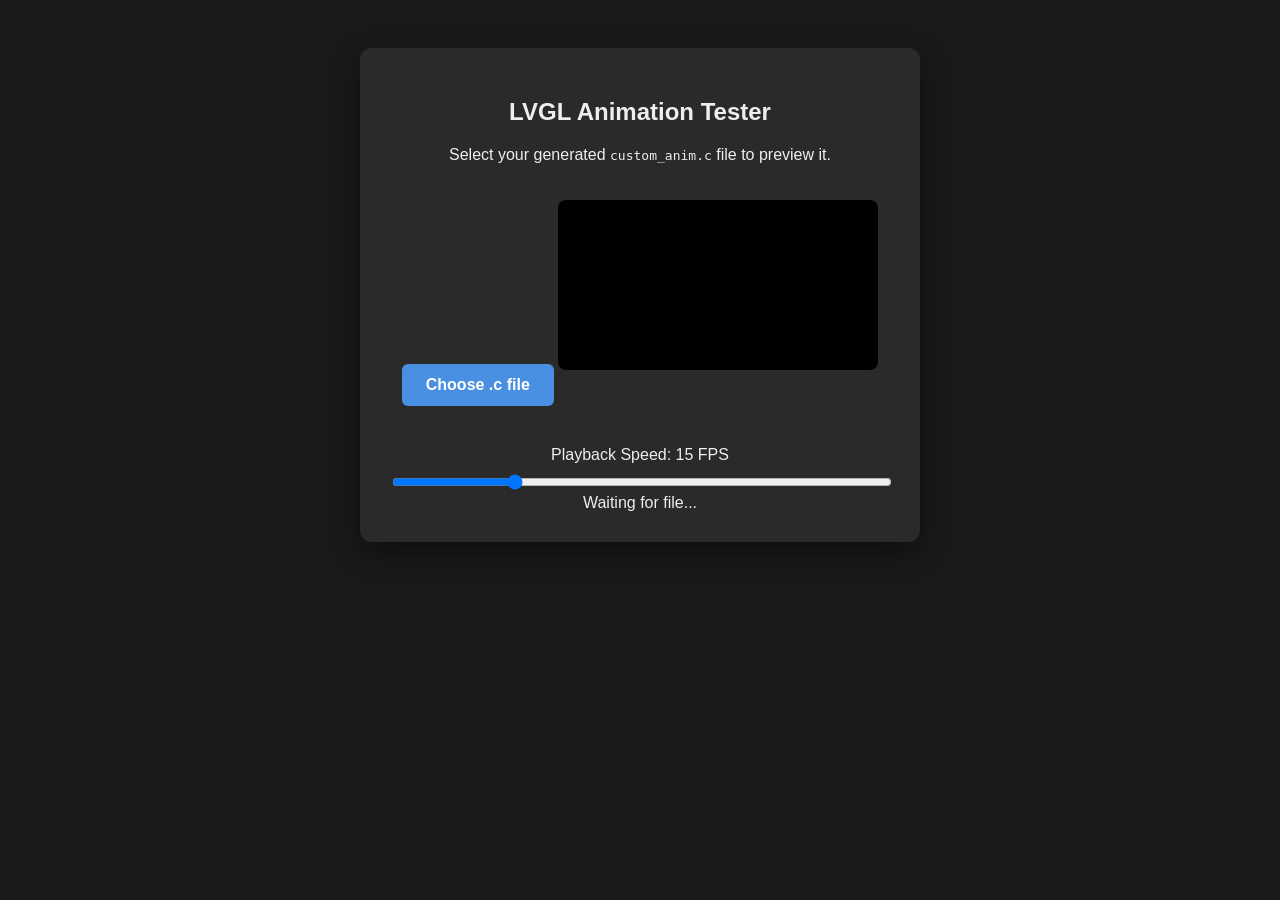
==== animations/test_animation.html @ 2f1c1c07 "." ====
<!DOCTYPE html>
<html lang="en">
<head>
    <meta charset="UTF-8">
    <meta name="viewport" content="width=device-width, initial-scale=1.0">
    <title>ZMK LVGL Animation Tester</title>
    <style>
        body {
            font-family: -apple-system, BlinkMacSystemFont, "Segoe UI", Roboto, Helvetica, Arial, sans-serif;
            background-color: #1a1a1a;
            color: #eee;
            display: flex;
            flex-direction: column;
            align-items: center;
            padding: 40px;
        }
        .container {
            background: #2a2a2a;
            padding: 30px;
            border-radius: 12px;
            box-shadow: 0 10px 30px rgba(0,0,0,0.5);
            text-align: center;
            max-width: 500px;
            width: 100%;
        }
        input[type="file"] {
            display: none;
        }
        .file-upload {
            background: #4a90e2;
            color: white;
            padding: 12px 24px;
            border-radius: 6px;
            cursor: pointer;
            font-weight: bold;
            display: inline-block;
            margin-bottom: 20px;
            transition: background 0.3s;
        }
        .file-upload:hover {
            background: #357abd;
        }
        .canvas-container {
            margin: 20px auto;
            background: #000;
            padding: 10px;
            border-radius: 8px;
            display: inline-block;
        }
        canvas {
            background: #000; /* OLED default background */
            display: block;
        }
        .controls {
            margin-top: 20px;
        }
        .fps-slider {
            width: 100%;
            margin-top: 10px;
        }
    </style>
</head>
<body>

<div class="container">
    <h2>LVGL Animation Tester</h2>
    <p>Select your generated <code>custom_anim.c</code> file to preview it.</p>
    
    <label class="file-upload">
        Choose .c file
        <input type="file" id="fileInput" accept=".c" />
    </label>
    
    <div class="canvas-container">
        <canvas id="animCanvas"></canvas>
    </div>
    
    <div class="controls">
        <label for="fps">Playback Speed: <span id="fpsValue">15</span> FPS</label>
        <input type="range" id="fps" class="fps-slider" min="1" max="60" value="15">
    </div>
    <div id="status">Waiting for file...</div>
</div>

<script>
    const fileInput = document.getElementById('fileInput');
    const canvas = document.getElementById('animCanvas');
    const ctx = canvas.getContext('2d');
    const status = document.getElementById('status');
    const fpsSlider = document.getElementById('fps');
    const fpsValue = document.getElementById('fpsValue');
    
    let frames = [];
    let currentFrame = 0;
    let animationId = null;
    let lastDrawTime = 0;
    let fps = 15;
    
    fpsSlider.addEventListener('input', (e) => {
        fps = parseInt(e.target.value);
        fpsValue.textContent = fps;
    });

    fileInput.addEventListener('change', (e) => {
        const file = e.target.files[0];
        if (!file) return;
        
        status.textContent = "Parsing file...";
        const reader = new FileReader();
        reader.onload = function(evt) {
            const content = evt.target.result;
            parseFile(content);
        };
        reader.readAsText(file);
    });

    function parseFile(text) {
        // Find structs to get dimensions
        const structRegex = /\.header\.w\s*=\s*(\d+),\s*\.header\.h\s*=\s*(\d+),/g;
        let match = structRegex.exec(text);
        
        if (!match) {
            status.textContent = "Error: Could not find image dimensions in the struct.";
            return;
        }
        
        const width = parseInt(match[1]);
        const height = parseInt(match[2]);
        
        canvas.width = width;
        canvas.height = height;
        
        // Find data arrays
        const dataRegex = /_data\[\]\s*=\s*\{([^}]+)\}/g;
        frames = [];
        
        let dataMatch;
        while ((dataMatch = dataRegex.exec(text)) !== null) {
            const dataStr = dataMatch[1];
            // Extract hex values
            const hexValues = dataStr.match(/0x[0-9a-fA-F]{2}/g);
            if (hexValues && hexValues.length > 8) {
                // First 8 bytes are palette (skip)
                const pixelBytes = hexValues.slice(8).map(v => parseInt(v, 16));
                frames.push(pixelBytes);
            }
        }
        
        if (frames.length === 0) {
            status.textContent = "Error: Could not find frame data.";
            return;
        }
        
        status.textContent = `Loaded ${frames.length} frames (${width}x${height})`;
        
        if (animationId) cancelAnimationFrame(animationId);
        currentFrame = 0;
        lastDrawTime = performance.now();
        playAnimation(width, height);
    }

    function playAnimation(width, height) {
        function draw(time) {
            animationId = requestAnimationFrame(draw);
            
            const frameDuration = 1000 / fps;
            if (time - lastDrawTime < frameDuration) return;
            lastDrawTime = time - (time - lastDrawTime) % frameDuration;
            
            renderFrame(frames[currentFrame], width, height);
            
            currentFrame = (currentFrame + 1) % frames.length;
        }
        animationId = requestAnimationFrame(draw);
    }

    function renderFrame(pixelBytes, width, height) {
        const imgData = ctx.createImageData(width, height);
        
        let byteIndex = 0;
        let bitIndex = 0;
        
        for (let y = 0; y < height; y++) {
            byteIndex = Math.floor((y * width) / 8);
            if (width % 8 !== 0) {
                // If width is not a multiple of 8, each row still starts on a new byte boundary in LVGL
                byteIndex = y * Math.ceil(width / 8);
            }
            
            bitIndex = 0;
            
            for (let x = 0; x < width; x++) {
                const byte = pixelBytes[byteIndex];
                const bit = (byte >> (7 - bitIndex)) & 1;
                
                const pxIndex = (y * width + x) * 4;
                
                // Color: 1 is white, 0 is black
                const color = bit === 1 ? 255 : 0;
                
                imgData.data[pxIndex] = color;     // R
                imgData.data[pxIndex+1] = color;   // G
                imgData.data[pxIndex+2] = color;   // B
                imgData.data[pxIndex+3] = 255;     // A
                
                bitIndex++;
                if (bitIndex === 8) {
                    bitIndex = 0;
                    byteIndex++;
                }
            }
        }
        
        ctx.putImageData(imgData, 0, 0);
    }
</script>

</body>
</html>
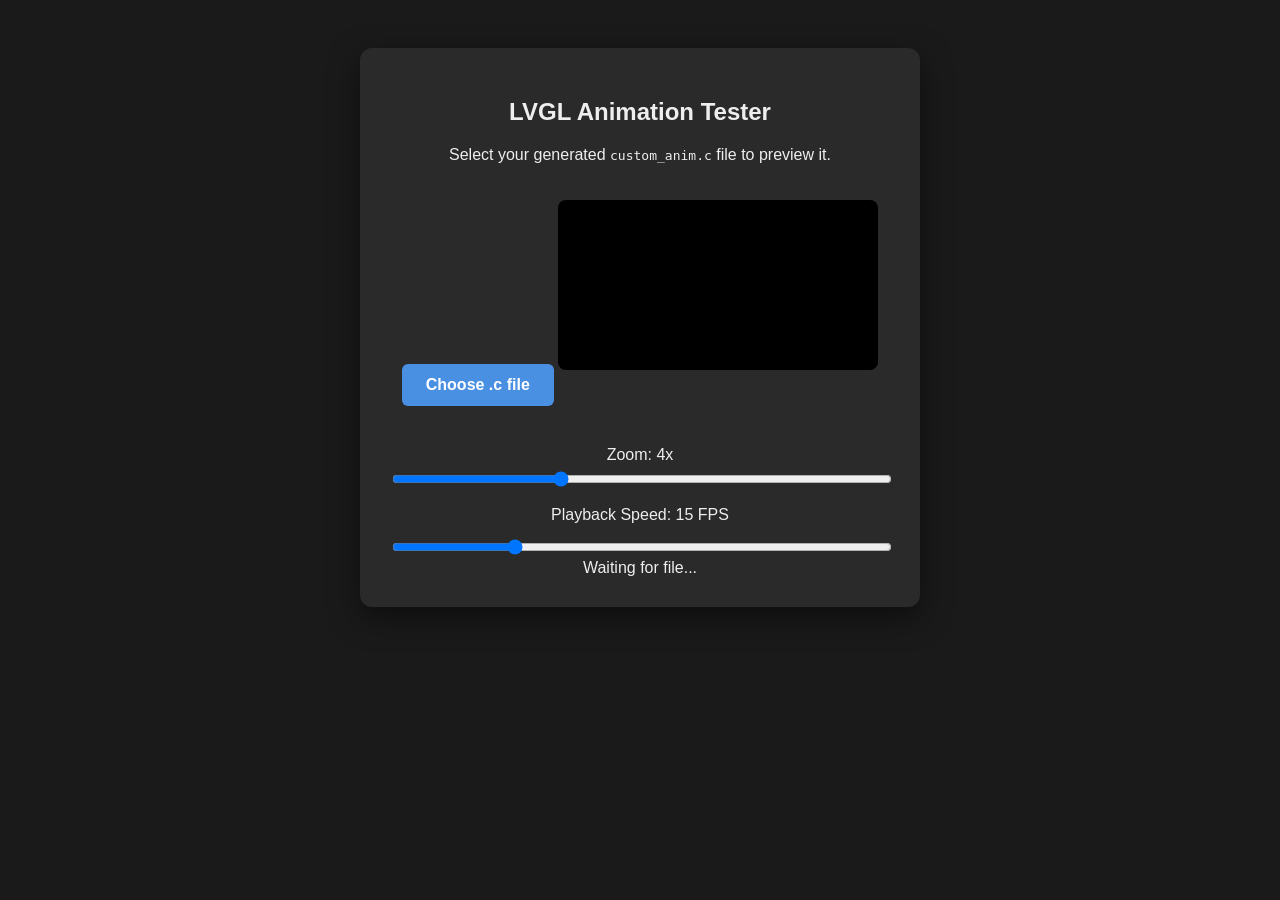
==== commit bb138b52: "." ====
--- a/animations/test_animation.html
+++ b/animations/test_animation.html
@@ -1,5 +1,6 @@
 <!DOCTYPE html>
 <html lang="en">
+
 <head>
     <meta charset="UTF-8">
     <meta name="viewport" content="width=device-width, initial-scale=1.0">
@@ -14,18 +15,21 @@
             align-items: center;
             padding: 40px;
         }
+
         .container {
             background: #2a2a2a;
             padding: 30px;
             border-radius: 12px;
-            box-shadow: 0 10px 30px rgba(0,0,0,0.5);
+            box-shadow: 0 10px 30px rgba(0, 0, 0, 0.5);
             text-align: center;
             max-width: 500px;
             width: 100%;
         }
+
         input[type="file"] {
             display: none;
         }
+
         .file-upload {
             background: #4a90e2;
             color: white;
@@ -37,9 +41,11 @@
             margin-bottom: 20px;
             transition: background 0.3s;
         }
+
         .file-upload:hover {
             background: #357abd;
         }
+
         .canvas-container {
             margin: 20px auto;
             background: #000;
@@ -47,173 +53,213 @@
             border-radius: 8px;
             display: inline-block;
         }
+
         canvas {
-            background: #000; /* OLED default background */
+            background: #000;
+            /* OLED default background */
             display: block;
         }
+
         .controls {
             margin-top: 20px;
         }
+
+        .controls label {
+            display: block;
+            margin-top: 15px;
+            margin-bottom: 5px;
+        }
+
+        .slider {
+            width: 100%;
+        }
+
         .fps-slider {
             width: 100%;
             margin-top: 10px;
         }
     </style>
 </head>
+
 <body>
 
-<div class="container">
-    <h2>LVGL Animation Tester</h2>
-    <p>Select your generated <code>custom_anim.c</code> file to preview it.</p>
-    
-    <label class="file-upload">
-        Choose .c file
-        <input type="file" id="fileInput" accept=".c" />
-    </label>
-    
-    <div class="canvas-container">
-        <canvas id="animCanvas"></canvas>
+    <div class="container">
+        <h2>LVGL Animation Tester</h2>
+        <p>Select your generated <code>custom_anim.c</code> file to preview it.</p>
+
+        <label class="file-upload">
+            Choose .c file
+            <input type="file" id="fileInput" accept=".c" />
+        </label>
+
+        <div class="canvas-container">
+            <canvas id="animCanvas"></canvas>
+        </div>
+
+        <div class="controls">
+            <label for="zoom">Zoom: <span id="zoomValue">4</span>x</label>
+            <input type="range" id="zoom" class="slider" min="1" max="10" value="4">
+
+            <label for="fps">Playback Speed: <span id="fpsValue">15</span> FPS</label>
+            <input type="range" id="fps" class="slider fps-slider" min="1" max="60" value="15">
+        </div>
+        <div id="status">Waiting for file...</div>
     </div>
-    
-    <div class="controls">
-        <label for="fps">Playback Speed: <span id="fpsValue">15</span> FPS</label>
-        <input type="range" id="fps" class="fps-slider" min="1" max="60" value="15">
-    </div>
-    <div id="status">Waiting for file...</div>
-</div>
-
-<script>
-    const fileInput = document.getElementById('fileInput');
-    const canvas = document.getElementById('animCanvas');
-    const ctx = canvas.getContext('2d');
-    const status = document.getElementById('status');
-    const fpsSlider = document.getElementById('fps');
-    const fpsValue = document.getElementById('fpsValue');
-    
-    let frames = [];
-    let currentFrame = 0;
-    let animationId = null;
-    let lastDrawTime = 0;
-    let fps = 15;
-    
-    fpsSlider.addEventListener('input', (e) => {
-        fps = parseInt(e.target.value);
-        fpsValue.textContent = fps;
-    });
-
-    fileInput.addEventListener('change', (e) => {
-        const file = e.target.files[0];
-        if (!file) return;
-        
-        status.textContent = "Parsing file...";
-        const reader = new FileReader();
-        reader.onload = function(evt) {
-            const content = evt.target.result;
-            parseFile(content);
-        };
-        reader.readAsText(file);
-    });
-
-    function parseFile(text) {
-        // Find structs to get dimensions
-        const structRegex = /\.header\.w\s*=\s*(\d+),\s*\.header\.h\s*=\s*(\d+),/g;
-        let match = structRegex.exec(text);
-        
-        if (!match) {
-            status.textContent = "Error: Could not find image dimensions in the struct.";
-            return;
-        }
-        
-        const width = parseInt(match[1]);
-        const height = parseInt(match[2]);
-        
-        canvas.width = width;
-        canvas.height = height;
-        
-        // Find data arrays
-        const dataRegex = /_data\[\]\s*=\s*\{([^}]+)\}/g;
-        frames = [];
-        
-        let dataMatch;
-        while ((dataMatch = dataRegex.exec(text)) !== null) {
-            const dataStr = dataMatch[1];
-            // Extract hex values
-            const hexValues = dataStr.match(/0x[0-9a-fA-F]{2}/g);
-            if (hexValues && hexValues.length > 8) {
-                // First 8 bytes are palette (skip)
-                const pixelBytes = hexValues.slice(8).map(v => parseInt(v, 16));
-                frames.push(pixelBytes);
-            }
-        }
-        
-        if (frames.length === 0) {
-            status.textContent = "Error: Could not find frame data.";
-            return;
-        }
-        
-        status.textContent = `Loaded ${frames.length} frames (${width}x${height})`;
-        
-        if (animationId) cancelAnimationFrame(animationId);
-        currentFrame = 0;
-        lastDrawTime = performance.now();
-        playAnimation(width, height);
-    }
-
-    function playAnimation(width, height) {
-        function draw(time) {
+
+    <script>
+        const fileInput = document.getElementById('fileInput');
+        const canvas = document.getElementById('animCanvas');
+        const ctx = canvas.getContext('2d');
+        const status = document.getElementById('status');
+        const fpsSlider = document.getElementById('fps');
+        const fpsValue = document.getElementById('fpsValue');
+        const zoomSlider = document.getElementById('zoom');
+        const zoomValue = document.getElementById('zoomValue');
+
+        let frames = [];
+        let currentFrame = 0;
+        let animationId = null;
+        let lastDrawTime = 0;
+        let fps = 15;
+        let zoom = 4;
+        let baseWidth = 0;
+        let baseHeight = 0;
+
+        zoomSlider.addEventListener('input', (e) => {
+            zoom = parseInt(e.target.value);
+            zoomValue.textContent = zoom;
+            updateCanvasSize();
+        });
+
+        function updateCanvasSize() {
+            if (baseWidth && baseHeight) {
+                canvas.style.width = (baseWidth * zoom) + 'px';
+                canvas.style.height = (baseHeight * zoom) + 'px';
+            }
+        }
+
+        fpsSlider.addEventListener('input', (e) => {
+            fps = parseInt(e.target.value);
+            fpsValue.textContent = fps;
+        });
+
+        fileInput.addEventListener('change', (e) => {
+            const file = e.target.files[0];
+            if (!file) return;
+
+            status.textContent = "Parsing file...";
+            const reader = new FileReader();
+            reader.onload = function (evt) {
+                const content = evt.target.result;
+                parseFile(content);
+            };
+            reader.readAsText(file);
+        });
+
+        function parseFile(text) {
+            // Find structs to get dimensions
+            const structRegex = /\.header\.w\s*=\s*(\d+),\s*\.header\.h\s*=\s*(\d+),/g;
+            let match = structRegex.exec(text);
+
+            if (!match) {
+                status.textContent = "Error: Could not find image dimensions in the struct.";
+                return;
+            }
+
+            const width = parseInt(match[1]);
+            const height = parseInt(match[2]);
+
+            baseWidth = width;
+            baseHeight = height;
+            canvas.width = width;
+            canvas.height = height;
+            updateCanvasSize();
+
+            // Find data arrays
+            const dataRegex = /_data\[\]\s*=\s*\{([^}]+)\}/g;
+            frames = [];
+
+            let dataMatch;
+            while ((dataMatch = dataRegex.exec(text)) !== null) {
+                const dataStr = dataMatch[1];
+                // Extract hex values
+                const hexValues = dataStr.match(/0x[0-9a-fA-F]{2}/g);
+                if (hexValues && hexValues.length > 8) {
+                    // First 8 bytes are palette (skip)
+                    const pixelBytes = hexValues.slice(8).map(v => parseInt(v, 16));
+                    frames.push(pixelBytes);
+                }
+            }
+
+            if (frames.length === 0) {
+                status.textContent = "Error: Could not find frame data.";
+                return;
+            }
+
+            status.textContent = `Loaded ${frames.length} frames (${width}x${height})`;
+
+            if (animationId) cancelAnimationFrame(animationId);
+            currentFrame = 0;
+            lastDrawTime = performance.now();
+            playAnimation(width, height);
+        }
+
+        function playAnimation(width, height) {
+            function draw(time) {
+                animationId = requestAnimationFrame(draw);
+
+                const frameDuration = 1000 / fps;
+                if (time - lastDrawTime < frameDuration) return;
+                lastDrawTime = time - (time - lastDrawTime) % frameDuration;
+
+                renderFrame(frames[currentFrame], width, height);
+
+                currentFrame = (currentFrame + 1) % frames.length;
+            }
             animationId = requestAnimationFrame(draw);
-            
-            const frameDuration = 1000 / fps;
-            if (time - lastDrawTime < frameDuration) return;
-            lastDrawTime = time - (time - lastDrawTime) % frameDuration;
-            
-            renderFrame(frames[currentFrame], width, height);
-            
-            currentFrame = (currentFrame + 1) % frames.length;
-        }
-        animationId = requestAnimationFrame(draw);
-    }
-
-    function renderFrame(pixelBytes, width, height) {
-        const imgData = ctx.createImageData(width, height);
-        
-        let byteIndex = 0;
-        let bitIndex = 0;
-        
-        for (let y = 0; y < height; y++) {
-            byteIndex = Math.floor((y * width) / 8);
-            if (width % 8 !== 0) {
-                // If width is not a multiple of 8, each row still starts on a new byte boundary in LVGL
-                byteIndex = y * Math.ceil(width / 8);
-            }
-            
-            bitIndex = 0;
-            
-            for (let x = 0; x < width; x++) {
-                const byte = pixelBytes[byteIndex];
-                const bit = (byte >> (7 - bitIndex)) & 1;
-                
-                const pxIndex = (y * width + x) * 4;
-                
-                // Color: 1 is white, 0 is black
-                const color = bit === 1 ? 255 : 0;
-                
-                imgData.data[pxIndex] = color;     // R
-                imgData.data[pxIndex+1] = color;   // G
-                imgData.data[pxIndex+2] = color;   // B
-                imgData.data[pxIndex+3] = 255;     // A
-                
-                bitIndex++;
-                if (bitIndex === 8) {
-                    bitIndex = 0;
-                    byteIndex++;
+        }
+
+        function renderFrame(pixelBytes, width, height) {
+            const imgData = ctx.createImageData(width, height);
+
+            let byteIndex = 0;
+            let bitIndex = 0;
+
+            for (let y = 0; y < height; y++) {
+                byteIndex = Math.floor((y * width) / 8);
+                if (width % 8 !== 0) {
+                    // If width is not a multiple of 8, each row still starts on a new byte boundary in LVGL
+                    byteIndex = y * Math.ceil(width / 8);
                 }
-            }
-        }
-        
-        ctx.putImageData(imgData, 0, 0);
-    }
-</script>
+
+                bitIndex = 0;
+
+                for (let x = 0; x < width; x++) {
+                    const byte = pixelBytes[byteIndex];
+                    const bit = (byte >> (7 - bitIndex)) & 1;
+
+                    const pxIndex = (y * width + x) * 4;
+
+                    // Color: 1 is white, 0 is black
+                    const color = bit === 1 ? 255 : 0;
+
+                    imgData.data[pxIndex] = color;     // R
+                    imgData.data[pxIndex + 1] = color;   // G
+                    imgData.data[pxIndex + 2] = color;   // B
+                    imgData.data[pxIndex + 3] = 255;     // A
+
+                    bitIndex++;
+                    if (bitIndex === 8) {
+                        bitIndex = 0;
+                        byteIndex++;
+                    }
+                }
+            }
+
+            ctx.putImageData(imgData, 0, 0);
+        }
+    </script>
 
 </body>
-</html>
+
+</html>
